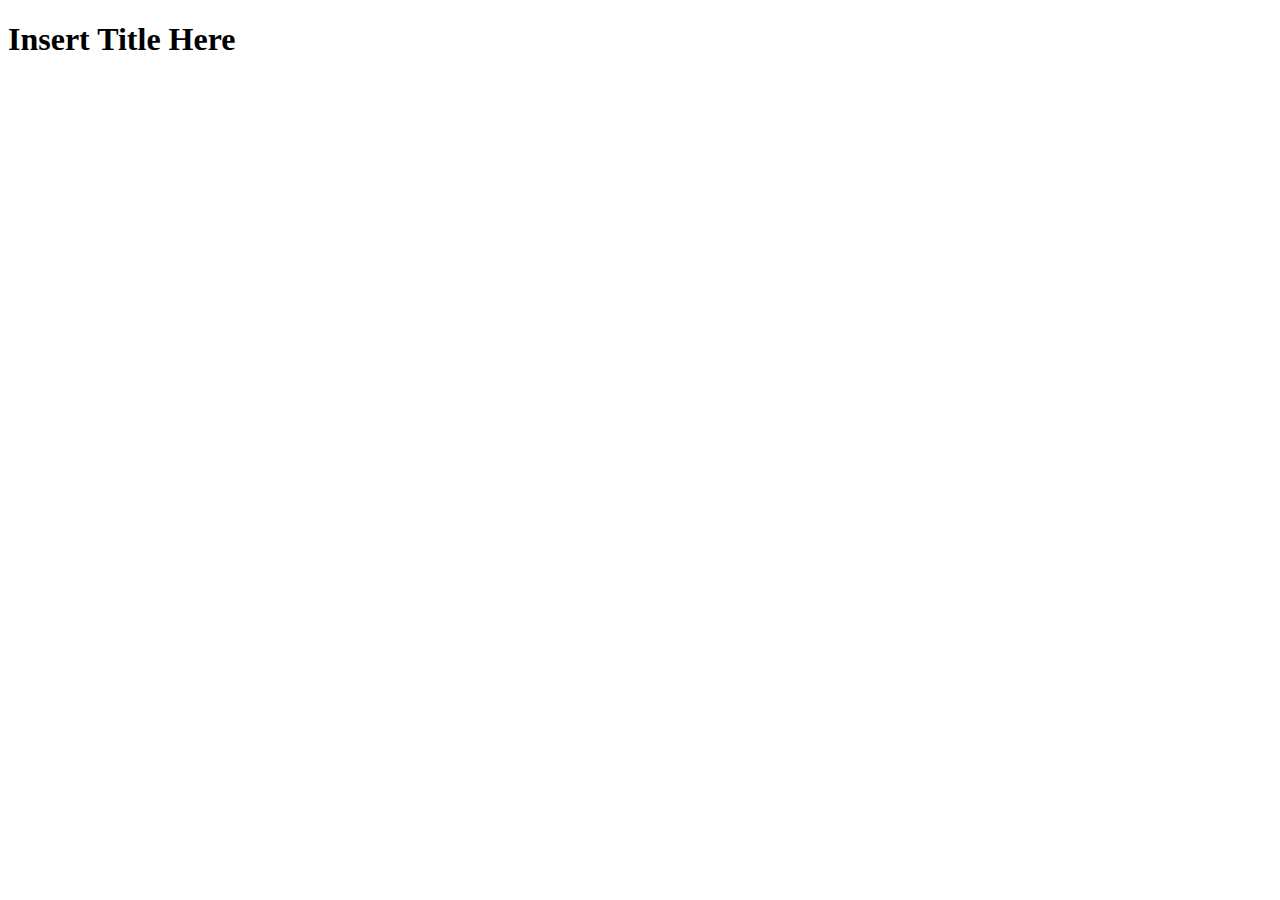
==== index.html @ e362a98f "Add files via upload" ====
<!DOCTYPE html>
<html lang="en">
<head>
  <meta charset="UTF-8">
  <meta name="viewport" content="width=device-width, initial-scale=1.0">
  <meta http-equiv="X-UA-Compatible" content="ie=edge">
  <title>Document</title>
  <link href="style.css" rel="stylesheet" type="text/css">
</head>
<body>
  <header>
    <h1>Insert Title Here</h1>
  </header>
</body>
</html>
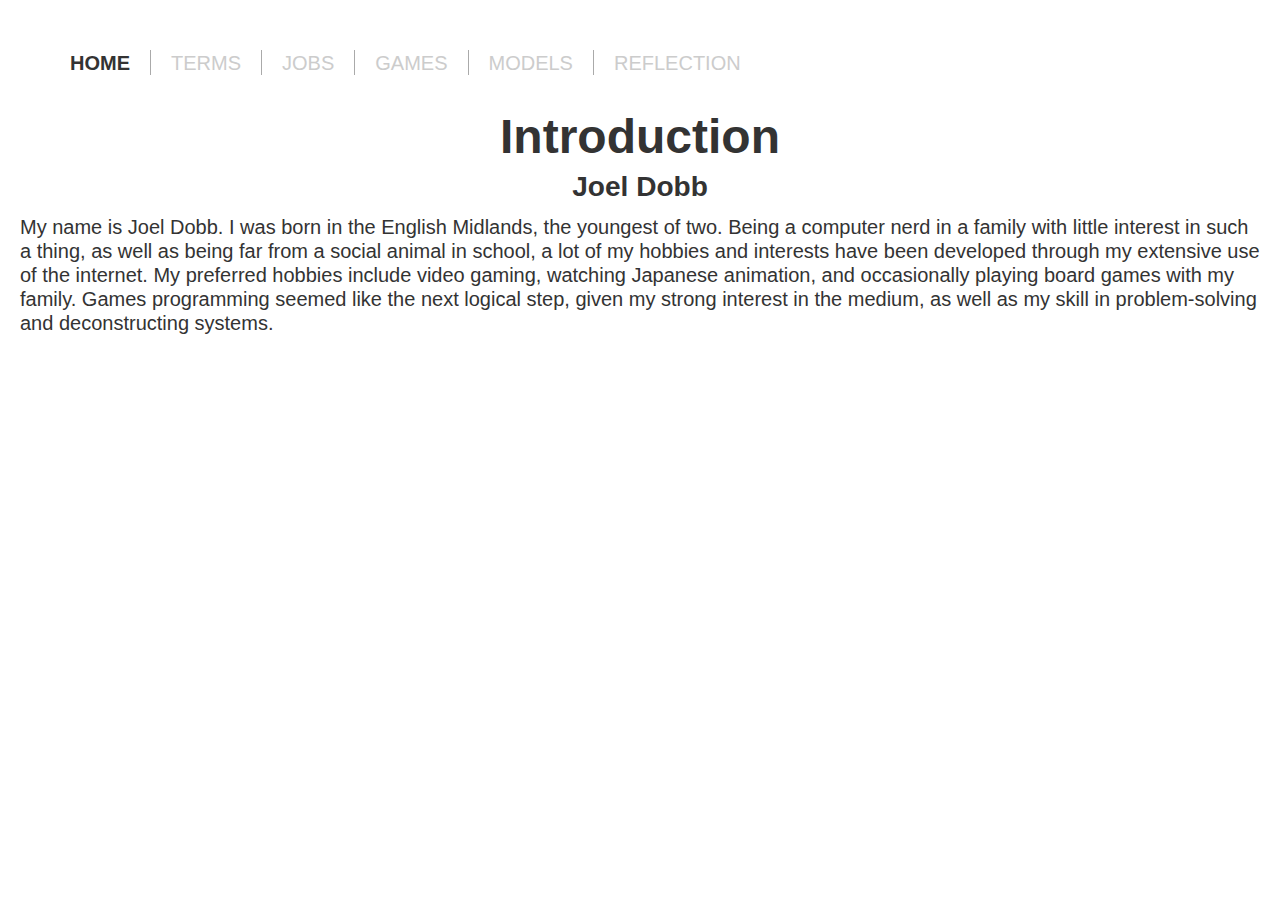
==== commit 1a14a41f: "Add files via upload" ====
--- a/index.html
+++ b/index.html
@@ -1,15 +1,27 @@
 <!DOCTYPE html>
 <html lang="en">
-<head>
-  <meta charset="UTF-8">
-  <meta name="viewport" content="width=device-width, initial-scale=1.0">
-  <meta http-equiv="X-UA-Compatible" content="ie=edge">
-  <title>Document</title>
-  <link href="style.css" rel="stylesheet" type="text/css">
-</head>
-<body>
-  <header>
-    <h1>Insert Title Here</h1>
-  </header>
-</body>
+  <head>
+    <meta charset="UTF-8">
+    <meta name="viewport" content="width=device-width, initial-scale=1.0">
+    <meta http-equiv="X-UA-Compatible" content="ie=edge">
+    <title>Document</title>
+    <link href="style.css" rel="stylesheet" type="text/css">
+  </head>
+  <body>
+    <nav>
+      <ul>
+        <li class="active"><a href="index.html">Home</a></li>
+        <li><a href="terms.html">Terms</a></li>
+        <li><a href="jobs.html">Jobs</a></li>
+        <li><a href="games.html">Games</a></li>
+        <li><a href="models.html">Models</a></li>
+        <li><a href="reflection.html">Reflection</a></li>
+      </ul>
+    </nav>
+    <header>
+      <h1>Introduction</h1>
+    </header>
+    <h3>Joel Dobb</h3>
+    <p>My name is Joel Dobb. I was born in the English Midlands, the youngest of two. Being a computer nerd in a family with little interest in such a thing, as well as being far from a social animal in school, a lot of my hobbies and interests have been developed through my extensive use of the internet. My preferred hobbies include video gaming, watching Japanese animation, and occasionally playing board games with my family. Games programming seemed like the next logical step, given my strong interest in the medium, as well as my skill in problem-solving and deconstructing systems.</p>
+  </body>
 </html>--- a/style.css
+++ b/style.css
@@ -0,0 +1,126 @@
+/* Fonts from Google Fonts - more at https://fonts.google.com */
+@import url('https://fonts.googleapis.com/css?family=Open+Sans:400,700');
+@import url('https://fonts.googleapis.com/css?family=Merriweather:400,700');
+
+body
+{
+  display: flex;
+  flex-direction: column;
+  min-height: 100vh;
+  margin: 0;
+  line-height: 100%;
+  text-align: center;
+  font-family: sans-serif;
+  font-size: 1.5em;
+  color: hsl(0, 0%, 20%);
+}
+
+.nav
+{
+  order: -1;
+  padding: 1em;
+  background: rgb(149, 194, 215);
+}
+.footer
+{
+  padding: 1em;
+  background: rgb(27, 83, 110);
+  text-align: center;
+}
+.wrapper
+{
+  display: flex;
+  flex-direction: column;
+  flex; 1 0 auto;
+}
+.main
+{
+  padding: 1em;
+  background: rgb(187, 179, 135);
+  text-align: center;
+}
+.aside
+{
+  padding: 1em;
+  text-align: center;
+  background: rgb(224, 220, 199);
+}
+@media (max-width: 30em)
+{
+  .main 
+  {
+    flex: 1 0 auto;
+  }
+}
+@media (min-width: 30em)
+{
+  .nav
+  {
+    display: block;
+  }
+  .wrapper
+  {
+    flex-direction: row;
+  }
+}
+* {
+  margin: 0;
+  padding: 0;
+}
+
+nav {
+  margin: 50px;
+}
+
+ul {
+  overflow: auto;
+  list-style-type: none;
+}
+
+li {
+  height: 25px;
+  float: left;
+  margin-right: 0px;
+  border-right: 1px solid 
+    #aaa;
+  padding: 0 20px;
+}
+
+p {
+  float: left;
+  text-align: left;
+  padding: 0 20px;
+  font-size: 20px;
+}
+h1 {
+  height: 50px;
+}
+h3 {
+  height:  40px;
+}
+
+li:last-child {
+  border-right: none;
+}
+
+li a {
+  text-decoration: none;
+  color: #ccc;
+  font: 20px/1 Helvetica, Verdana, sans-serif;
+  text-transform: uppercase;
+
+  -webkit-transition: all 0.5s ease;
+  -moz-transition: all 0.5s ease;
+  -o-transition: all 0.5s ease;
+  -ms-transition: all 0.5s ease;
+  transition: all 0.5s ease;
+}
+
+li a:hover {
+  color: #666;
+}
+
+li.active a {
+  font-weight: bold;
+  color: #333;
+}